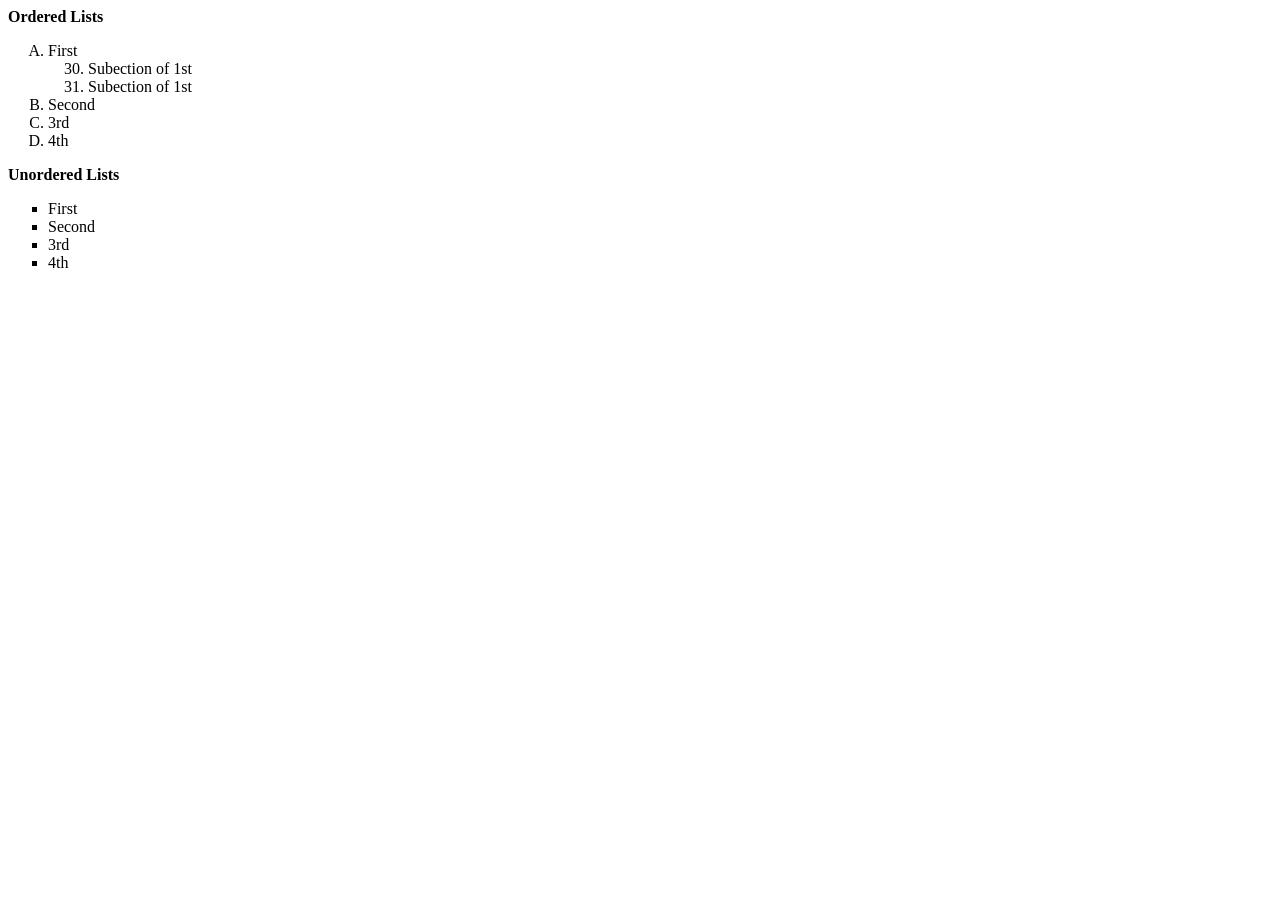
==== CSE-B/lists.html @ f6b0851e "kk.php" ====
<html>
    <head>
        <title>Lists</title>
    </head>
    <body>
        <strong>Ordered Lists</strong>
        <ol type="A">
            <li>First</li>
            <ol start="30">
                <li>Subection of 1st</li>
                <li>Subection of 1st</li>
            </ol>
            <li>Second</li>
            <li>3rd</li>
            <li>4th</li>
        </ol>
        
        <strong>Unordered Lists</strong>
        <ul type="square">
            <li>First</li>
            <li>Second</li>
            <li>3rd</li>
            <li>4th</li>
        </ul>
    </body>
</html>
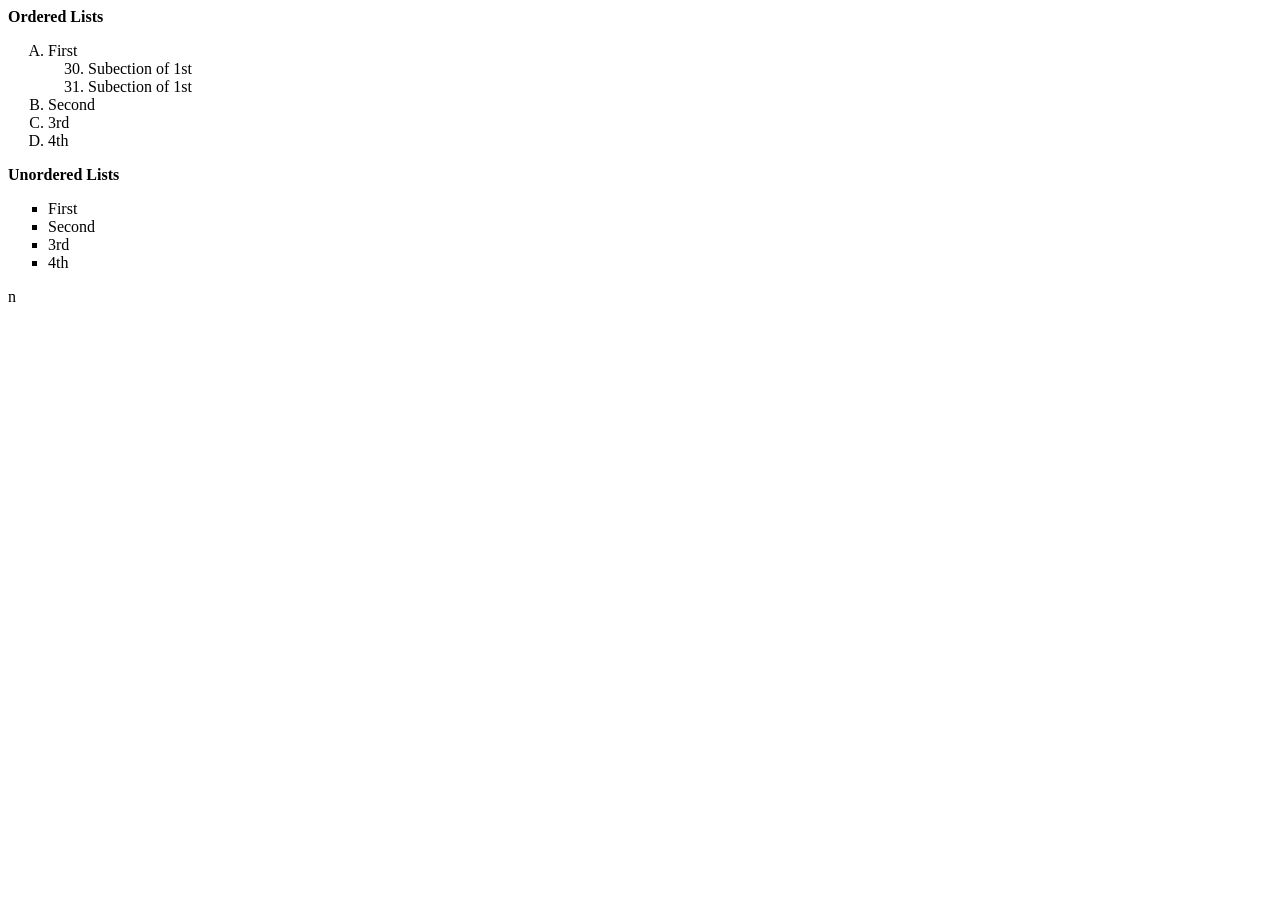
==== commit 82713f40: "add.php" ====
--- a/CSE-B/lists.html
+++ b/CSE-B/lists.html
@@ -23,4 +23,4 @@
             <li>4th</li>
         </ul>
     </body>
-</html>+</html>n
